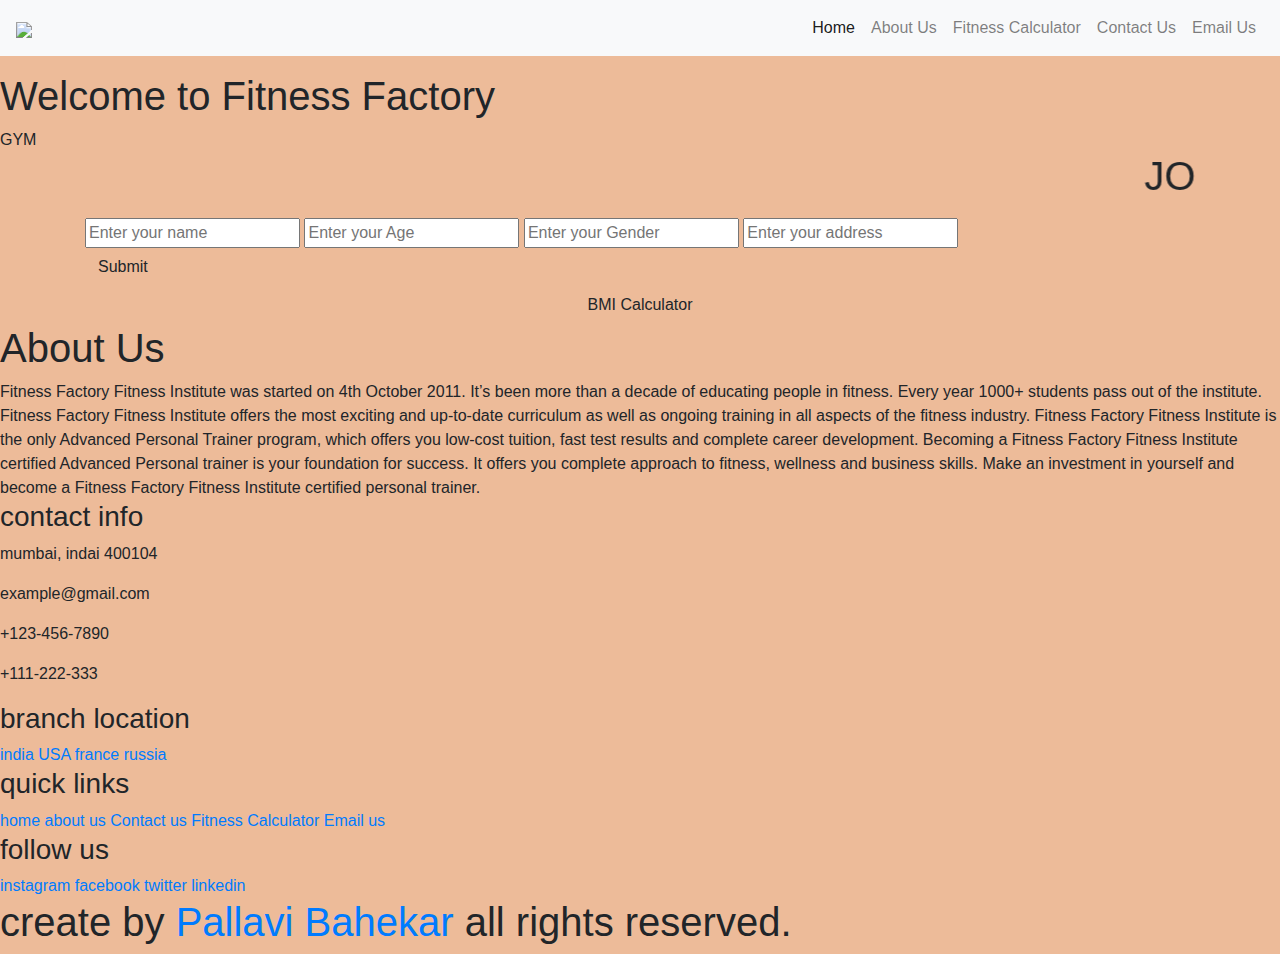
==== index.html @ 992f5b91 "Update index.html" ====
<!DOCTYPE html>


<html lang="en">

<head>
  <body style="background-color:#EDBB99 ">
  <meta charset="UTF-8">
  <meta http-equiv="X-UA-Compatible" content="IE=edge">
  <meta name="viewport" content="width=device-width, initial-scale=1.0">
  <link rel="shortcut icon" href="favicon.ico" type="image/x-icon">  
  <title>Fitness Factory</title>
  <link rel="stylesheet" href="https://cdn.jsdelivr.net/npm/bootstrap@4.4.1/dist/css/bootstrap.min.css"
    integrity="sha384-Vkoo8x4CGsO3+Hhxv8T/Q5PaXtkKtu6ug5TOeNV6gBiFeWPGFN9MuhOf23Q9Ifjh" crossorigin="anonymous">
  <link rel="stylesheet" href="index.css">

</head>

<body>
  <nav class="navbar navbar-expand-sm navbar-light bg-light mb-3">
    <a class="navbar-brand" href="#"><span><img class="logo" src="logo.png"</span></a>
    <button class="navbar-toggler" type="button" data-toggle="collapse" data-target="#navbarSupportedContent"
      aria-controls="navbarSupportedContent" aria-expanded="false" aria-label="Toggle navigation">
      <span class="navbar-toggler-icon"></span>
    </button>

    <div class="collapse navbar-collapse" id="navbarSupportedContent">
      <ul class="navbar-nav ml-auto">
        <li class="nav-item active">
          <a class="nav-link" href="#">Home <span class="sr-only"></span></a>
        </li>
        <li class="nav-item">
          <a class="nav-link" href="#AboutUs">About Us</a>
        </li>
        <li class="nav-item">
          <a class="nav-link" href="#">Fitness Calculator</a>
        </li>
        <li class="nav-item">
          <a class="nav-link" href="#">Contact Us</a>
        </li>
        <li class="nav-item">
          <a class="nav-link" href="#">Email Us</a>
        </li>
      </ul>

    </div>
  </nav>

  <h1 class="pagetitle">Welcome to Fitness Factory</h1>
  <div class="header">
    <div class="headtitle">
      GYM
    </div>

  </div>
  <div class="container">
    <font size="+2"><marquee><h1 class="mx-auto maintext">JOIN THE BEST GYM</h1></marquee></font>
    <form action="noaction.php">
      <div class="form">
        <input type="text" name="" placeholder="Enter your name">
        <input type="text" name="" placeholder="Enter your Age">
        <input type="text" name="" placeholder="Enter your Gender">
        <input type="text" name="" placeholder="Enter your address">
      </div>
      <button class="btn ">Submit</button>
      <center><input class="btn " type=button onClick="location.href='bmi.html'"
        value='BMI Calculator'></center>
    </form>
  </div>
  <div class="aboutus" id="AboutUs">
    <h1 class="abttitle">About Us</h2>
    Fitness Factory Fitness Institute was started on 4th October 2011.
    It’s been more than a decade of educating people in fitness.
    Every year 1000+ students pass out of the institute.
    Fitness Factory Fitness Institute offers the most exciting and up-to-date curriculum as well as ongoing training in
    all aspects of the fitness industry.
    Fitness Factory Fitness Institute is the only Advanced Personal Trainer program, which offers you low-cost tuition,
    fast test results and complete career development.
    Becoming a Fitness Factory Fitness Institute certified Advanced Personal trainer is your foundation for success. It
    offers you complete approach to fitness, wellness and business skills.
    Make an investment in yourself and become a Fitness Factory Fitness Institute certified personal trainer.



  </div>


<div class="footer">

    <div class="box-container">

        <div class="box">
            <h3>contact info</h3>
            <p> <i class="fas fa-map-marker-alt"></i> mumbai, indai 400104 </p>
            <p> <i class="fas fa-envelope"></i> example@gmail.com </p>
            <p> <i class="fas fa-phone"></i> +123-456-7890 </p>
            <p> <i class="fas fa-phone"></i> +111-222-333 </p>
        </div>

        <div class="box">
            <h3>branch location</h3>
            <a href="#">india</a>
            <a href="#">USA</a>
            <a href="#">france</a>
            <a href="#">russia</a>
        </div>

        <div class="box">
            <h3>quick links </h3>
            <a href="#">home</a>
            <a href="#">about us </a>
            <a href="#">Contact us</a>
            <a href="#">Fitness Calculator</a>
            <a href="#">Email us</a>
           
        </div>

        <div class="box">
            <h3>follow us</h3>
            <a href="#">instagram</a>
            <a href="#">facebook</a>
            <a href="#">twitter</a>
            <a href="#">linkedin</a>
        </div>

    </div>

    <h1 class="credit">create by <a href="#">Pallavi Bahekar</a> all rights reserved. </h1>

</div>
  <script src="https://code.jquery.com/jquery-3.3.1.slim.min.js"
    integrity="sha384-q8i/X+965DzO0rT7abK41JStQIAqVgRVzpbzo5smXKp4YfRvH+8abtTE1Pi6jizo"
    crossorigin="anonymous"></script>
  <script src="https://cdn.jsdelivr.net/npm/popper.js@1.14.7/dist/umd/popper.min.js"
    integrity="sha384-UO2eT0CpHqdSJQ6hJty5KVphtPhzWj9WO1clHTMGa3JDZwrnQq4sF86dIHNDz0W1"
    crossorigin="anonymous"></script>
  <script src="https://cdn.jsdelivr.net/npm/bootstrap@4.3.1/dist/js/bootstrap.min.js"
    integrity="sha384-JjSmVgyd0p3pXB1rRibZUAYoIIy6OrQ6VrjIEaFf/nJGzIxFDsf4x0xIM+B07jRM"
    crossorigin="anonymous"></script>


</body>


  </footer>


</html>
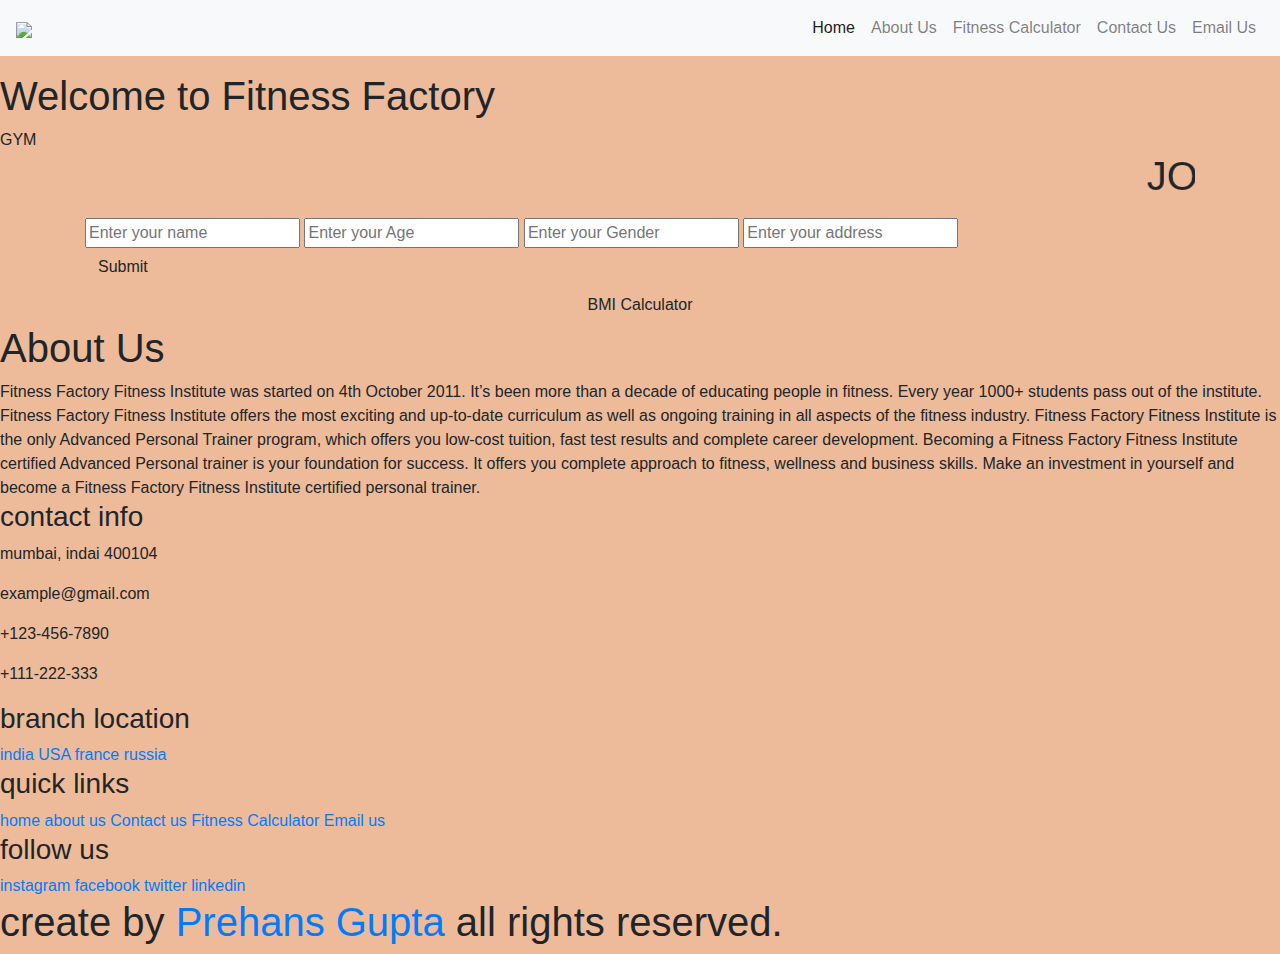
==== commit 8b7533ad: "Update index.html" ====
--- a/index.html
+++ b/index.html
@@ -125,7 +125,7 @@
 
     </div>
 
-    <h1 class="credit">create by <a href="#">Pallavi Bahekar</a> all rights reserved. </h1>
+    <h1 class="credit">create by <a href="#">Prehans Gupta</a> all rights reserved. </h1>
 
 </div>
   <script src="https://code.jquery.com/jquery-3.3.1.slim.min.js"
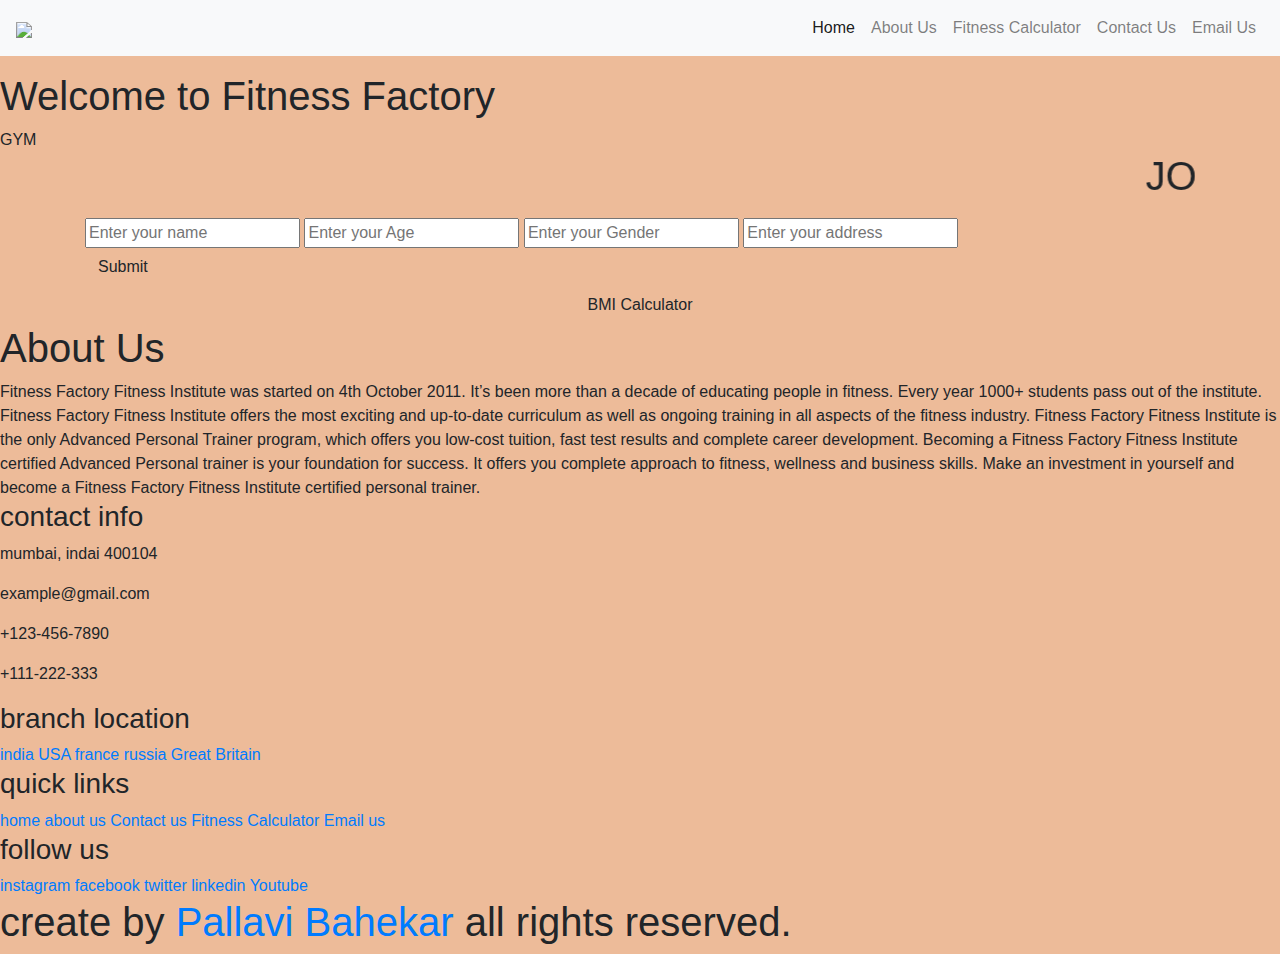
==== commit 2ef811af: "Update index.html" ====
--- a/index.html
+++ b/index.html
@@ -103,6 +103,7 @@
             <a href="#">USA</a>
             <a href="#">france</a>
             <a href="#">russia</a>
+           <a href="#">Great Britain</a>
         </div>
 
         <div class="box">
@@ -121,11 +122,12 @@
             <a href="#">facebook</a>
             <a href="#">twitter</a>
             <a href="#">linkedin</a>
+            <a href="#">Youtube</a>
         </div>
 
     </div>
 
-    <h1 class="credit">create by <a href="#">Prehans Gupta</a> all rights reserved. </h1>
+    <h1 class="credit">create by <a href="#">Pallavi Bahekar</a> all rights reserved. </h1>
 
 </div>
   <script src="https://code.jquery.com/jquery-3.3.1.slim.min.js"
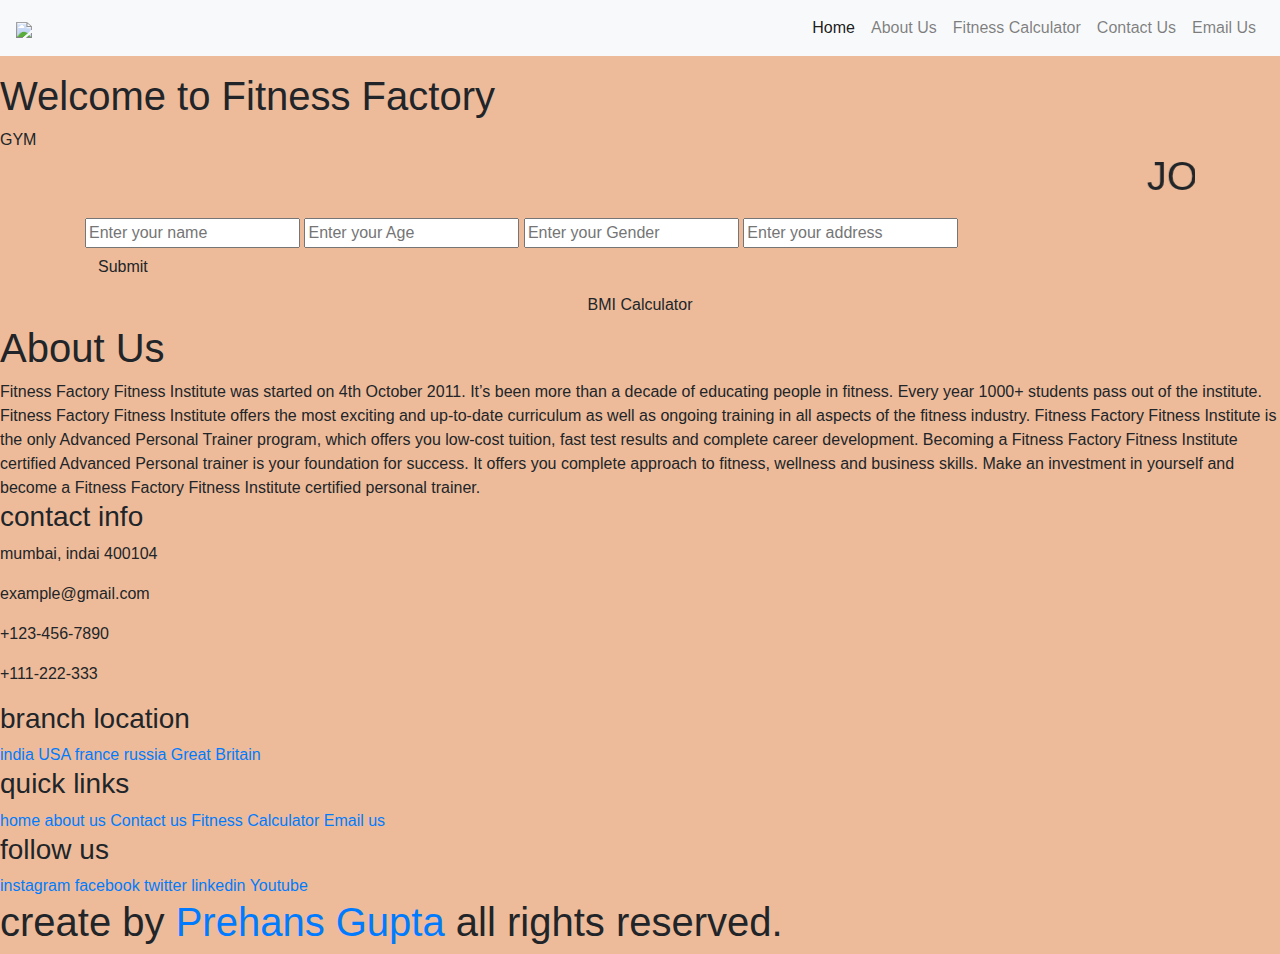
==== commit 54b63e64: "Merge pull request #24 from aadubey01/main" ====
--- a/index.html
+++ b/index.html
@@ -127,7 +127,7 @@
 
     </div>
 
-    <h1 class="credit">create by <a href="#">Pallavi Bahekar</a> all rights reserved. </h1>
+    <h1 class="credit">create by <a href="#">Prehans Gupta</a> all rights reserved. </h1>
 
 </div>
   <script src="https://code.jquery.com/jquery-3.3.1.slim.min.js"
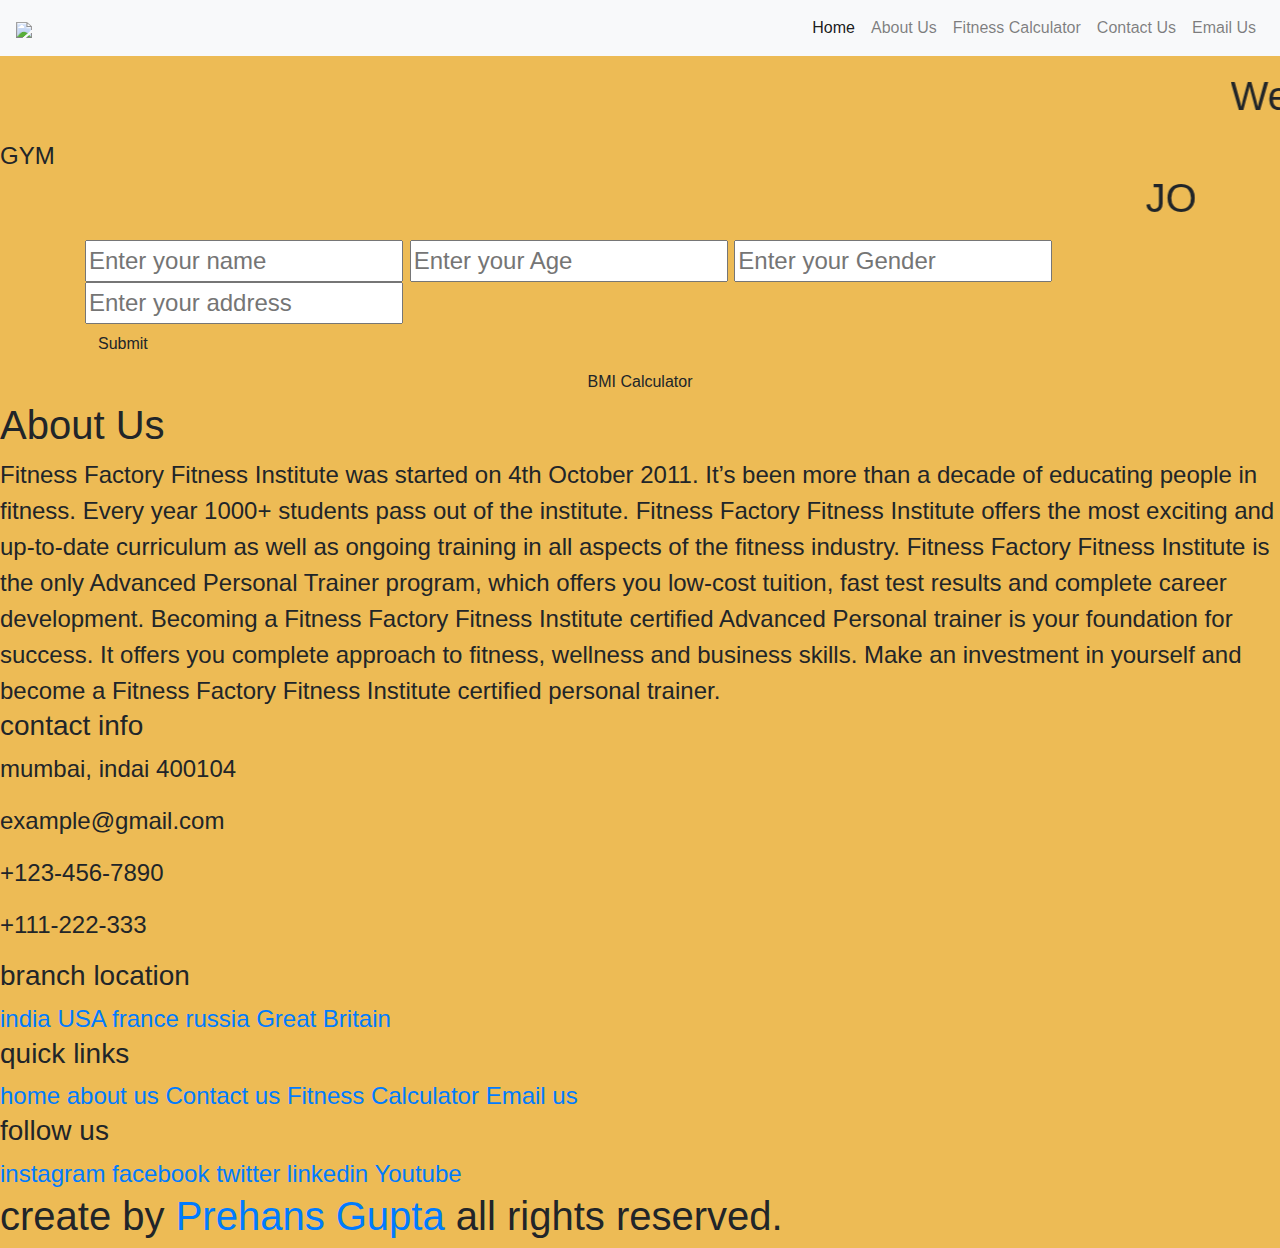
==== commit d9f31ac5: "update index.html" ====
--- a/index.html
+++ b/index.html
@@ -4,7 +4,7 @@
 <html lang="en">
 
 <head>
-  <body style="background-color:#EDBB99 ">
+  <body style="background-color:#EDBB55 ">
   <meta charset="UTF-8">
   <meta http-equiv="X-UA-Compatible" content="IE=edge">
   <meta name="viewport" content="width=device-width, initial-scale=1.0">
@@ -46,7 +46,7 @@
     </div>
   </nav>
 
-  <h1 class="pagetitle">Welcome to Fitness Factory</h1>
+  <font size="+2"><marquee><h1 class="pagetitle">Welcome to Fitness Factory</marquee></h1>
   <div class="header">
     <div class="headtitle">
       GYM
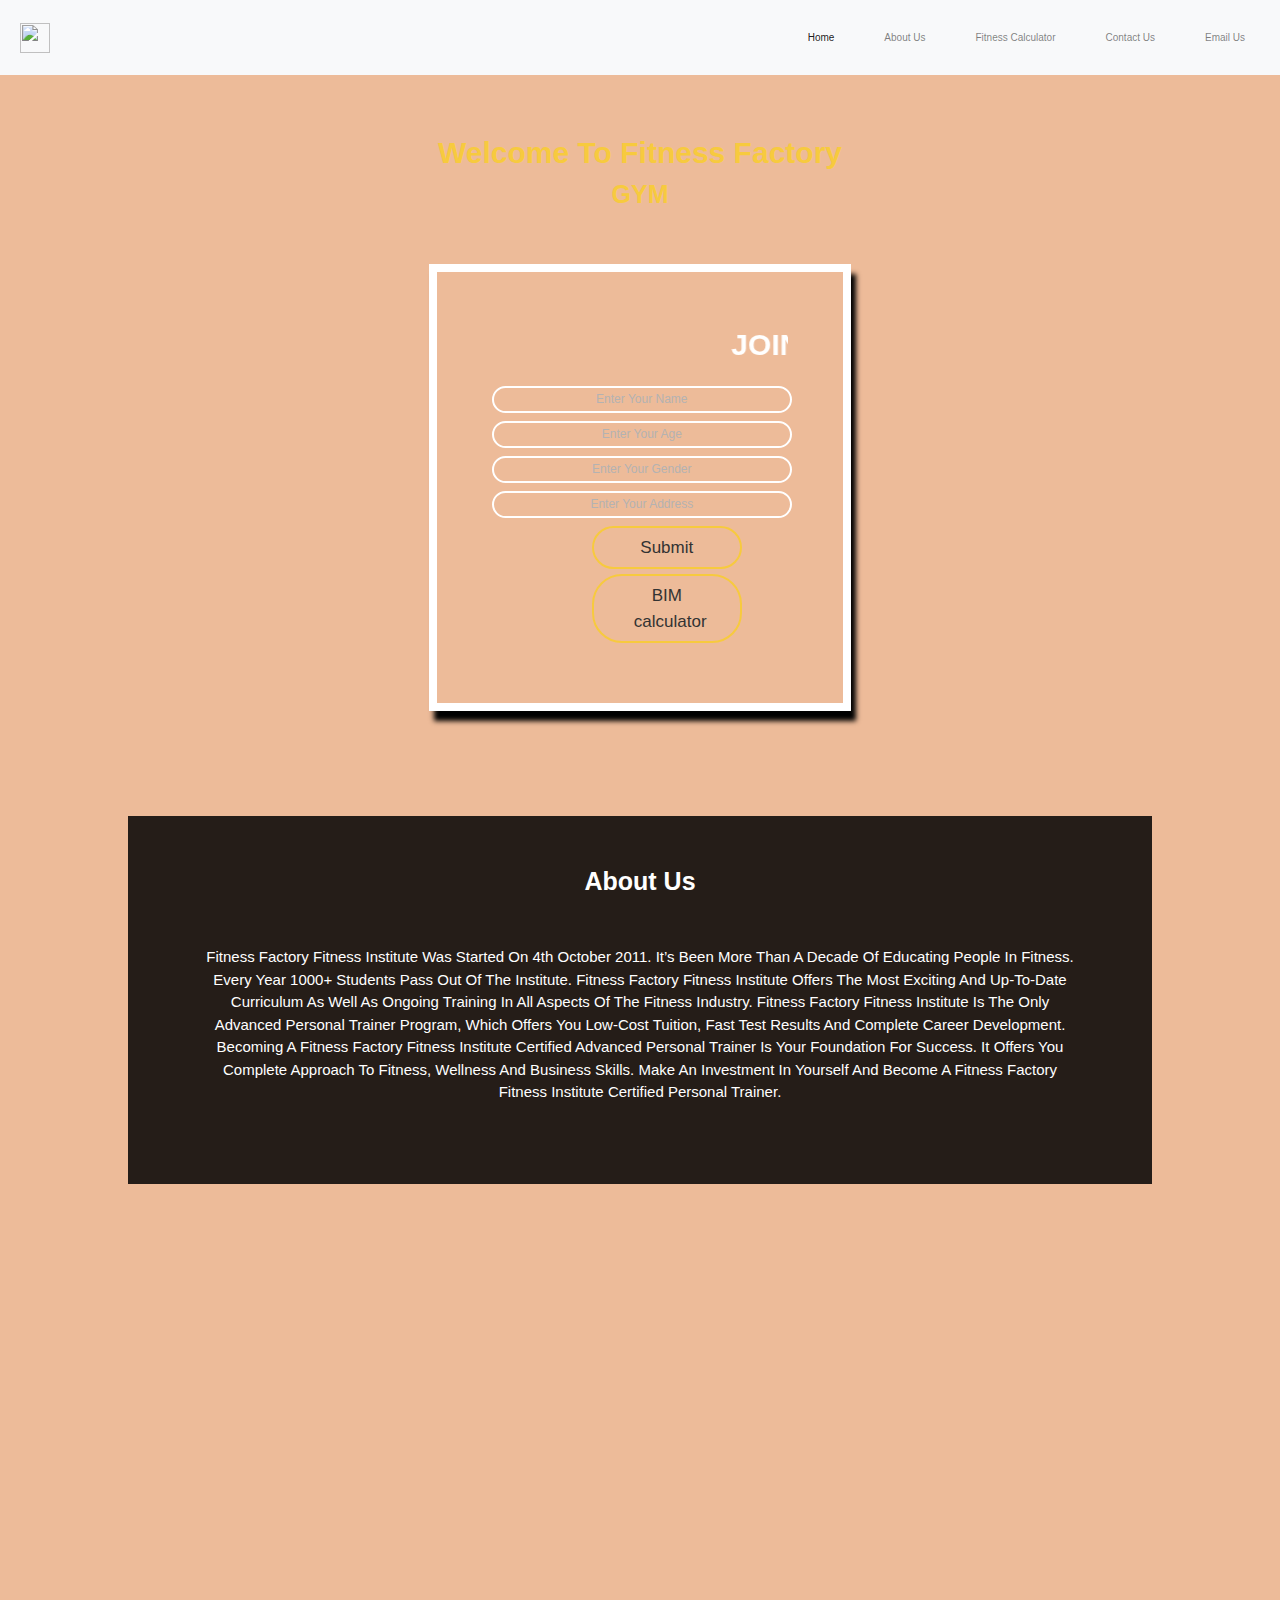
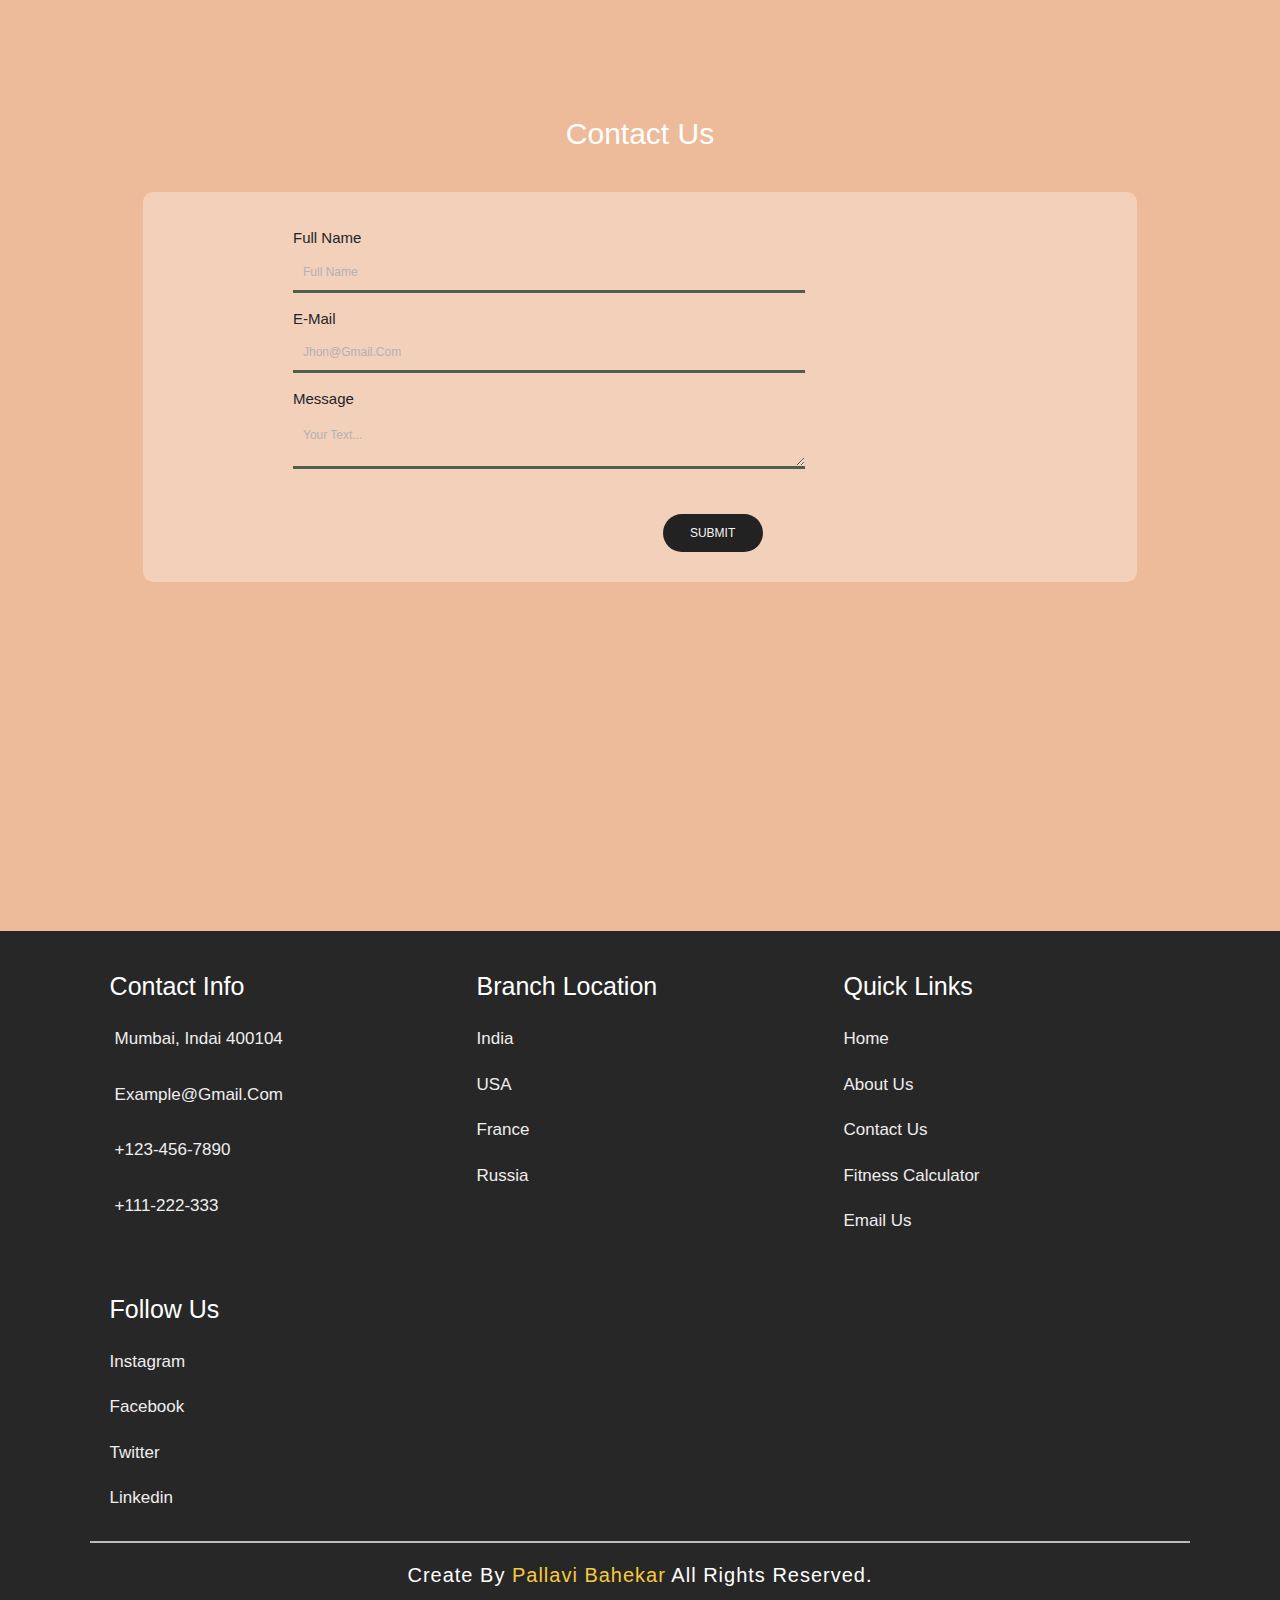
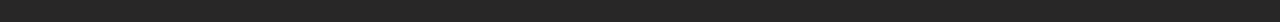
==== commit f2996d66: "Added" ====
--- a/index.html
+++ b/index.html
@@ -4,7 +4,7 @@
 <html lang="en">
 
 <head>
-  <body style="background-color:#EDBB55 ">
+  <body style="background-color:#EDBB99 ">
   <meta charset="UTF-8">
   <meta http-equiv="X-UA-Compatible" content="IE=edge">
   <meta name="viewport" content="width=device-width, initial-scale=1.0">
@@ -18,7 +18,7 @@
 
 <body>
   <nav class="navbar navbar-expand-sm navbar-light bg-light mb-3">
-    <a class="navbar-brand" href="#"><span><img class="logo" src="logo.png"</span></a>
+    <a class="navbar-brand" href="#"><span><img class="logo" src="logo.png"></a>
     <button class="navbar-toggler" type="button" data-toggle="collapse" data-target="#navbarSupportedContent"
       aria-controls="navbarSupportedContent" aria-expanded="false" aria-label="Toggle navigation">
       <span class="navbar-toggler-icon"></span>
@@ -36,7 +36,7 @@
           <a class="nav-link" href="#">Fitness Calculator</a>
         </li>
         <li class="nav-item">
-          <a class="nav-link" href="#">Contact Us</a>
+          <a class="nav-link" href="#contact">Contact Us</a>
         </li>
         <li class="nav-item">
           <a class="nav-link" href="#">Email Us</a>
@@ -46,7 +46,7 @@
     </div>
   </nav>
 
-  <font size="+2"><marquee><h1 class="pagetitle">Welcome to Fitness Factory</marquee></h1>
+  <h1 class="pagetitle">Welcome to Fitness Factory</h1>
   <div class="header">
     <div class="headtitle">
       GYM
@@ -63,13 +63,13 @@
         <input type="text" name="" placeholder="Enter your address">
       </div>
       <button class="btn ">Submit</button>
-      <center><input class="btn " type=button onClick="location.href='bmi.html'"
-        value='BMI Calculator'></center>
+      <button class="btn">BIM calculator</button>
     </form>
   </div>
+  <section id="about">
   <div class="aboutus" id="AboutUs">
     <h1 class="abttitle">About Us</h2>
-    Fitness Factory Fitness Institute was started on 4th October 2011.
+    <p>Fitness Factory Fitness Institute was started on 4th October 2011.
     It’s been more than a decade of educating people in fitness.
     Every year 1000+ students pass out of the institute.
     Fitness Factory Fitness Institute offers the most exciting and up-to-date curriculum as well as ongoing training in
@@ -78,11 +78,40 @@
     fast test results and complete career development.
     Becoming a Fitness Factory Fitness Institute certified Advanced Personal trainer is your foundation for success. It
     offers you complete approach to fitness, wellness and business skills.
-    Make an investment in yourself and become a Fitness Factory Fitness Institute certified personal trainer.
+    Make an investment in yourself and become a Fitness Factory Fitness Institute certified personal trainer.</p>
 
 
 
   </div>
+  </section>
+
+  <section id="contact">
+     <div class="container-lg">
+       <h2 >Contact us</h2>
+       <div class="feild">
+        <form class="frm">
+          <br>
+          <label for="name" class="name" >Full name</label>
+          <input type="name" id="name" name=" " placeholder="full name" required>
+          <br>
+          <label for="mail">E-mail</label>
+          <input type="mail" id="mail" name=""  placeholder="jhon@gmail.com" required>
+          <br>
+
+          <label for="message">Message</label>
+          <textarea row="7" placeholder="your text..." id="message" name=""  required></textarea><br>
+          <br><br>
+          &nbsp;&nbsp;&nbsp;&nbsp;&nbsp;&nbsp;&nbsp;&nbsp;&nbsp;&nbsp;&nbsp;&nbsp;&nbsp;&nbsp;&nbsp;&nbsp;&nbsp;&nbsp;&nbsp;&nbsp;&nbsp;&nbsp;&nbsp;&nbsp;&nbsp;&nbsp;&nbsp;&nbsp;&nbsp;&nbsp;&nbsp;&nbsp;&nbsp;&nbsp;&nbsp;&nbsp;&nbsp;&nbsp;&nbsp;&nbsp;&nbsp;&nbsp;&nbsp;&nbsp;&nbsp;&nbsp;&nbsp;&nbsp;&nbsp;&nbsp;&nbsp;&nbsp;&nbsp;&nbsp;&nbsp;&nbsp;&nbsp;&nbsp;&nbsp;&nbsp;&nbsp;&nbsp;&nbsp;&nbsp;&nbsp;&nbsp;&nbsp;&nbsp;&nbsp;&nbsp;&nbsp;&nbsp;&nbsp;&nbsp;&nbsp;&nbsp;&nbsp;&nbsp;&nbsp;&nbsp;&nbsp;&nbsp;&nbsp;&nbsp;&nbsp;&nbsp;&nbsp;&nbsp;&nbsp;&nbsp;&nbsp;&nbsp;&nbsp;&nbsp;&nbsp;&nbsp;&nbsp;&nbsp;&nbsp;&nbsp;&nbsp;&nbsp;&nbsp;&nbsp;&nbsp;&nbsp;&nbsp;&nbsp;&nbsp;&nbsp;&nbsp;&nbsp;
+          &nbsp;&nbsp;&nbsp;&nbsp;&nbsp;&nbsp;&nbsp;&nbsp;&nbsp;&nbsp;&nbsp;&nbsp;&nbsp;&nbsp;&nbsp;&nbsp;&nbsp;&nbsp;&nbsp;&nbsp;&nbsp;&nbsp;&nbsp;&nbsp;&nbsp;&nbsp;&nbsp;&nbsp;&nbsp;&nbsp;&nbsp;&nbsp;&nbsp;&nbsp;&nbsp;&nbsp;&nbsp;&nbsp;&nbsp;&nbsp;&nbsp;&nbsp;&nbsp;&nbsp;&nbsp;&nbsp;&nbsp;&nbsp;&nbsp;&nbsp;&nbsp;&nbsp;&nbsp;&nbsp;&nbsp;&nbsp;&nbsp;&nbsp;&nbsp;&nbsp;&nbsp;&nbsp;&nbsp;&nbsp;&nbsp;&nbsp;&nbsp;&nbsp;&nbsp;&nbsp;&nbsp;&nbsp;&nbsp;
+          
+          <button>Submit</button>
+          
+          <br><br><br>
+           
+        </form>
+       </div>
+     </div>
+  </section>
 
 
 <div class="footer">
@@ -103,7 +132,6 @@
             <a href="#">USA</a>
             <a href="#">france</a>
             <a href="#">russia</a>
-           <a href="#">Great Britain</a>
         </div>
 
         <div class="box">
@@ -122,12 +150,11 @@
             <a href="#">facebook</a>
             <a href="#">twitter</a>
             <a href="#">linkedin</a>
-            <a href="#">Youtube</a>
         </div>
 
     </div>
 
-    <h1 class="credit">create by <a href="#">Prehans Gupta</a> all rights reserved. </h1>
+    <h1 class="credit">create by <a href="#">Pallavi Bahekar</a> all rights reserved. </h1>
 
 </div>
   <script src="https://code.jquery.com/jquery-3.3.1.slim.min.js"
--- a/index.css
+++ b/index.css
@@ -0,0 +1,523 @@
+body {
+    background: url('https://images.unsplash.com/photo-1534258936925-c58bed479fcb?ixlib=rb-1.2.1&ixid=MnwxMjA3fDB8MHxwaG90by1wYWdlfHx8fGVufDB8fHx8&auto=format&fit=crop&w=1031&q=80');
+    background-repeat: no-repeat;
+    background-size: cover;
+}
+.logo{
+    height:3rem;width:3rem;
+    margin-left:1rem;
+}
+.pagetitle {
+    margin-top: 6rem;
+    text-align: center;
+    font-size: 3rem;
+    color: var(--yellow);
+    font-weight: 700;
+}
+
+.maintext {
+    font-size: 30px;
+    color: white;
+    font-weight: 800;
+    text-align: center;
+}
+
+.headtitle {
+    color:var(--yellow);
+    text-align: center;
+    font-weight: 600;
+    font-size: 2.5rem;
+    
+}
+
+.mid {
+    left: 17rem;
+    top: 80px;
+    position: absolute;
+    /* right : 34px; */
+    display: inline-block;
+}
+
+.right {
+    position: absolute;
+    right: 16.5rem;
+    top: 110px;
+    display: inline-block;
+}
+
+.navbar li {
+    display: inline-block;
+    padding: 20px 20px;
+}
+
+.navbar li a {
+    text-decoration: none;
+}
+
+.navbar li a:hover {
+    color: rgb(8, 1, 1);
+    background-color: grey;
+    text-decoration: none;
+}
+
+.btn{
+    text-align:center;
+    background-color: #282727;
+
+    width:15rem;
+    margin-left:10rem;
+    
+}
+
+.btn:hover {
+    background-color: white;
+    color: black;
+    font-weight: 600;
+
+}
+
+.container {
+    box-shadow: 5px 10px 5px black;
+    border-style: solid;
+    border-color: white;
+    border-width: 8px;
+    margin-left: auto;
+    align-items: center;
+    margin-top: 5rem;
+    margin-right: auto;
+    padding: 55px;
+    width: 33%;
+    margin-bottom: 2rem;
+
+}
+
+.form input {
+    text-align: center;
+    display: block;
+    padding: 4px;
+    border: 2px solid white;
+    margin: 8px auto;
+    border-radius: 22px;
+    width: 300px;
+}
+
+.container h1 {
+    text-align: center;
+}
+
+
+.container button {
+    
+    
+    text-align:center;
+    display: block;
+    margin-top:0.5rem;
+    margin-bottom:0.5rem;
+    border-radius:3rem;
+    
+}   
+    /* margin: auto; */
+
+
+
+
+.aboutus {
+    padding: 70px;
+    text-align: center;
+    background-color: rgba(0, 0, 0, 0.842);
+    color: white;
+
+}
+#about p{
+    margin-top:5rem;
+    font-size:15px;
+}
+
+.abttitle {
+    color: white;
+    font-weight: 600;
+    margin-top: -2rem;
+    margin-bottom: 2rem;
+}
+
+
+@media only screen and (max-width:700px) {
+    .container {
+        box-shadow: 5px 10px 5px black;
+        border-style: solid;
+        border-color: white;
+        border-width: 8px;
+        margin-left: auto;
+        align-items: center;
+        margin-top: 5rem;
+        padding-top: 2rem;
+        margin-right: auto;
+        padding: 0px;
+        width: 80%;
+        margin-bottom: 2rem;
+
+    }
+
+    .maintext {
+        font-size: 20px;
+        color: white;
+        margin-top: 1rem;
+        margin-bottom: 1rem;
+        font-weight: 800;
+        text-align: center;
+    }
+
+    
+
+    .container button {
+        width: 100px;
+        margin-left: 108px;
+        text-align: center;
+        display: block;
+        margin-bottom: 1rem;
+        /* margin: auto; */
+    }
+
+    .form input {
+        text-align: center;
+        display: block;
+        padding: 4px;
+        border: 2px solid white;
+        margin: 9px auto;
+        border-radius: 22px;
+        width: 80%;
+    }
+
+}
+.footer {
+    background: #282727;
+    padding: 1rem 7%;
+}
+
+.footer .box-container {
+    display: flex;
+    flex-wrap: wrap;
+}
+
+.footer .box-container .box {
+    flex: 1 1 25rem;
+    margin: 2rem;
+}
+
+.footer .box-container .box h3 {
+    font-size: 2.5rem;
+    color: #fff;
+    padding: 1rem 0;
+    font-weight: normal;
+}
+
+.footer .box-container .box p {
+    font-size: 1.7rem;
+    color: #eee;
+    padding: 1rem 0;
+}
+
+.footer .box-container .box a {
+    font-size: 1.7rem;
+    color: #eee;
+    padding: 1rem 0;
+    display: block;
+}
+
+.footer .box-container .box a:hover {
+    color: var(--yellow);
+}
+
+.footer .box-container .box p i {
+    padding-right: .5rem;
+    color: var(--yellow);
+}
+
+.footer .credit {
+    font-size: 2rem;
+    text-align: center;
+    border-top: .2rem solid rgba(255, 255, 255, .7);
+    padding: 2rem 1rem;
+    font-weight: normal;
+    letter-spacing: .1rem;
+    color: #fff;
+}
+
+.footer .credit a {
+    color: var(--yellow);
+}
+:root {
+    --yellow: #F7CA3E;
+}
+
+* {
+    font-family: 'Roboto', sans-serif;
+    margin: 0;
+    padding: 0;
+    box-sizing: border-box;
+    text-decoration: none;
+    outline: none;
+    border: none;
+    text-transform: capitalize;
+    transition: all .2s linear;
+}
+
+h1,
+h3 {
+    font-family: 'Oswald', sans-serif;
+}
+
+*::selection {
+    background: var(--yellow);
+    color: #fff;
+}
+
+html {
+    font-size: 62.5%;
+    overflow-x: hidden;
+}
+
+body {
+    overflow-x: hidden;
+    /* height:200rem; */
+}
+
+html::-webkit-scrollbar {
+    width: 1.4rem;
+}
+
+html::-webkit-scrollbar-track {
+    background: #333;
+}
+
+html::-webkit-scrollbar-thumb {
+    background: var(--yellow);
+}
+
+section {
+    min-height: 100vh;
+    padding: 1rem 10%;
+    padding-top: 8.5rem;
+}
+
+.btn {
+    font-size: 1.7rem;
+    padding: .7rem 4rem;
+    border-radius: 5rem;
+    margin-top: 1rem;
+    background: none;
+    color: #333;
+    cursor: pointer;
+    border: .2rem solid var(--yellow);
+}
+
+.btn:hover {
+    background: var(--yellow);
+}
+
+.heading {
+    text-align: center;
+    font-size: 4rem;
+    padding: 0 .5rem;
+    color: #333;
+}
+
+.heading span {
+    color: var(--yellow);
+}
+section {
+    min-height: 100vh;
+    padding: 1rem 10%;
+    padding-top: 8.5rem;
+}
+
+
+
+.heading {
+    text-align: center;
+    font-size: 4rem;
+    padding: 0 .5rem;
+    color: #333;
+}
+
+.heading span {
+    color: var(--yellow);
+}
+
+header {
+    position: fixed;
+    top: 0;
+    left: 0;
+    z-index: 1000;
+    width: 100%;
+    background: #fff;
+    padding: 1.5rem 10%;
+    box-shadow: 0 .3rem 2rem rgba(0, 0, 0, .1);
+    display: flex;
+    align-items: center;
+    justify-content: space-between;
+}
+
+header .logo img {
+    height: 5rem;
+}
+
+header .navbar ul {
+    display: flex;
+    align-items: center;
+    justify-content: center;
+    list-style: none;
+}
+
+header .navbar ul li {
+    margin-left: 3rem;
+}
+
+header .navbar ul li a {
+    font-size: 1.7rem;
+    color: #666;
+}
+
+header .navbar ul li a.active,
+header .navbar ul li a:hover {
+    color: var(--yellow);
+}
+
+header #menu-bar {
+    font-size: 3rem;
+    color: #666;
+    cursor: pointer;
+    display: none;
+}
+
+.home {
+    display: flex;
+    align-items: center;
+    justify-content: center;
+    flex-wrap: wrap;
+    position: relative;
+    z-index: 0;
+    overflow: hidden;
+}
+
+.home::before,
+.home::after {
+    content: '';
+    position: absolute;
+    top: 5rem;
+    right: -6rem;
+    background: var(--yellow);
+    border-radius: 3rem;
+    transform: rotate(-45deg);
+    height: 40rem;
+    width: 70rem;
+    z-index: -2;
+    animation: animte 1s linear 1;
+}
+
+@keyframes animte {
+    0% {
+        transform: rotate(45deg) translateY(-40rem);
+    }
+}
+
+.home::before {
+    top: -7rem;
+    background: #fff;
+    box-shadow: 0 1rem 4rem rgba(0, 0, 0, .1);
+    z-index: -1;
+}
+
+.home .image {
+    flex: 1 1 39rem;
+}
+
+.home .image img {
+    width: 100%;
+}
+
+.home .content {
+    flex: 1 1 39rem;
+}
+
+.home .content h3 {
+    color: #333;
+    font-size: 6rem;
+}
+
+.home .content p {
+    color: #666;
+    font-size: 2rem;
+    padding: 1rem 0;
+}
+
+.about {
+    display: flex;
+    align-items: center;
+    justify-content: center;
+    flex-wrap: wrap;
+}
+
+/* contact*/
+
+#contact h2{
+    text-align: center;
+    color:white;
+    font-size:30px ; 
+}
+
+
+.feild{
+    margin-top:4rem;
+    background-color:#fdfdfd55;
+    position:relative;
+    border-radius: 1rem;
+    
+
+}
+input,textarea,label{
+    display:block;
+    width:40vw;
+}
+label{
+    font-size:15px;
+    font-family:sans-serif;
+    font-weight:4px;
+    margin-left:15rem;
+    
+    
+    
+    
+
+}
+.name{
+    margin-top:2rem;
+}
+input,textarea{
+    margin-left:15rem;
+    padding:1rem;
+    border:none;
+    background-color: #fdfdfd00;
+    border-bottom:3px solid rgb(80, 93, 80);
+    outline:none;
+
+}
+input::placeholder,textarea::placeholder{
+    color:rgb(180, 178, 178);
+    font-size:12px;
+}
+
+.frm button{
+    text-align:center;
+    padding:1rem;
+    text-transform: uppercase;
+  font-weight: 300;
+  background:rgb(34, 34, 34);
+  color:whitesmoke;
+  width:100px;
+
+  border: none;
+  border-radius: 4rem;
+  outline: none;
+  font-size: 12px;
+}
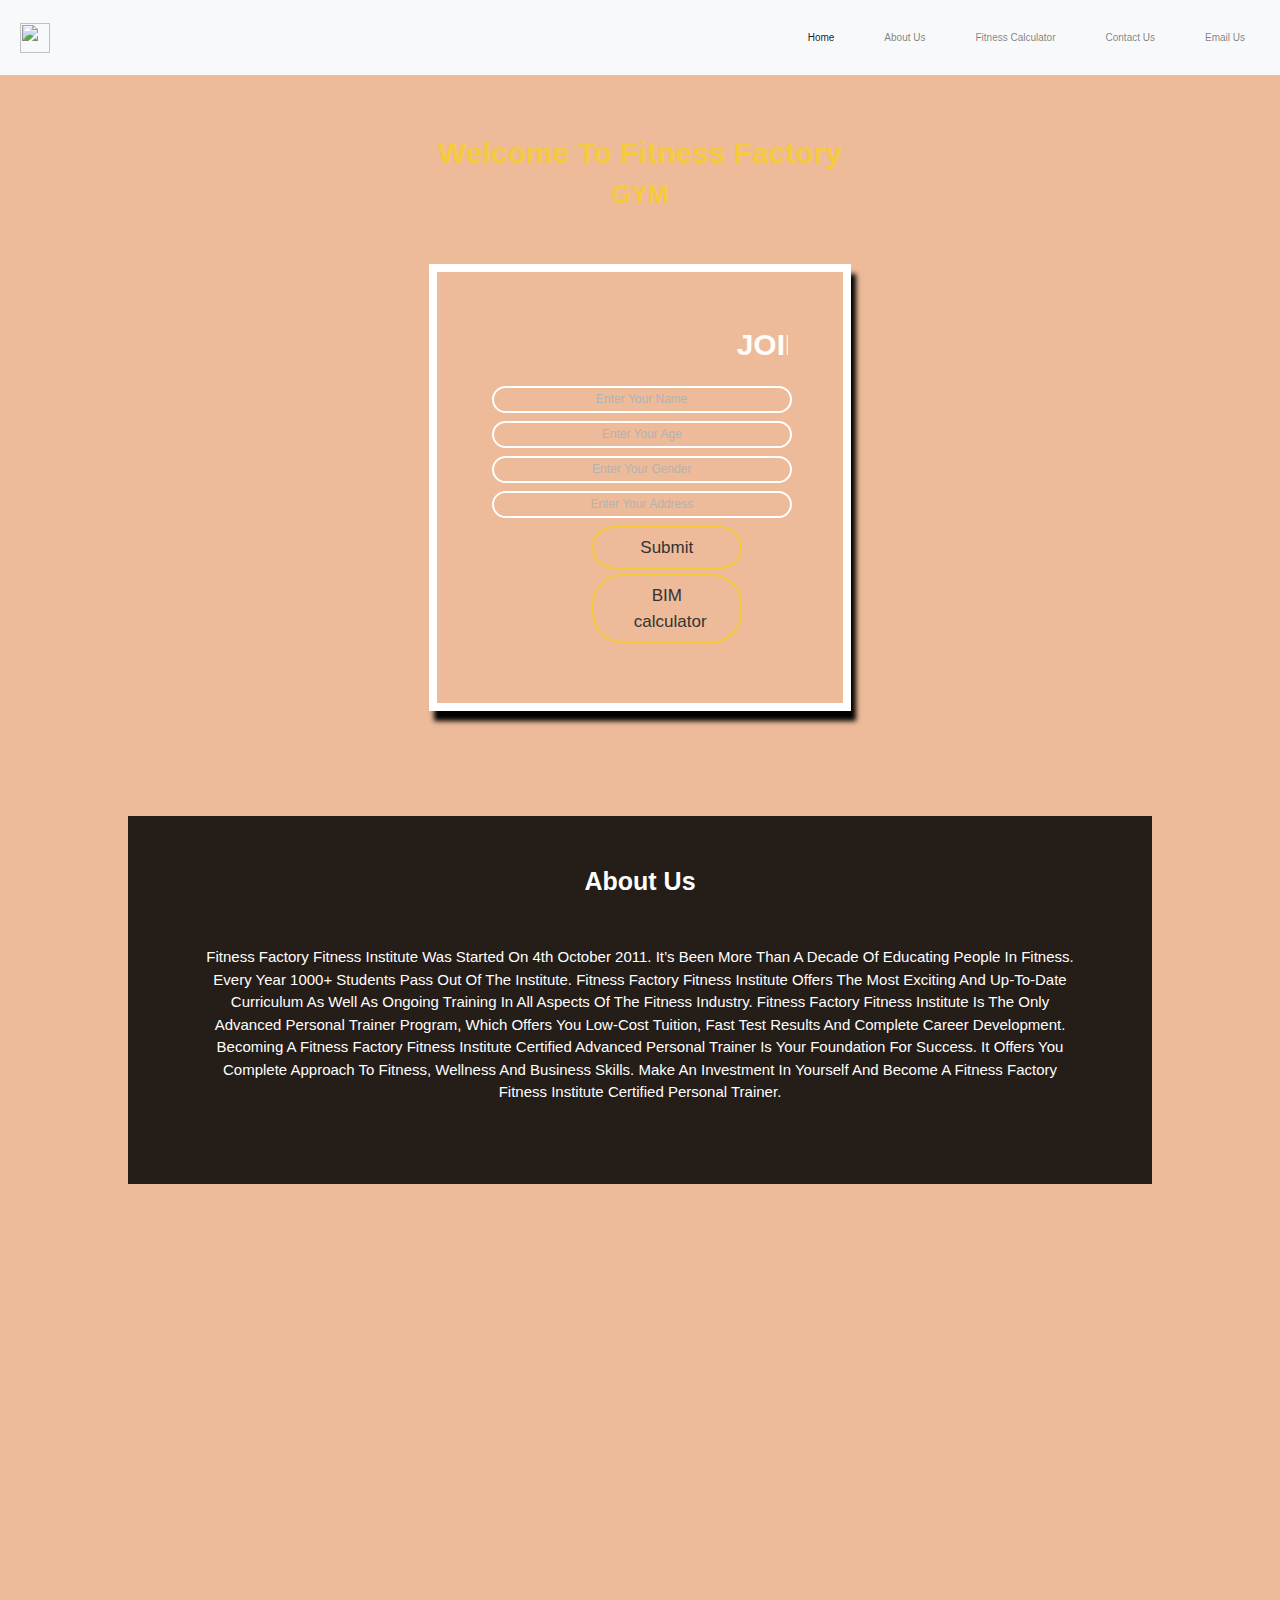
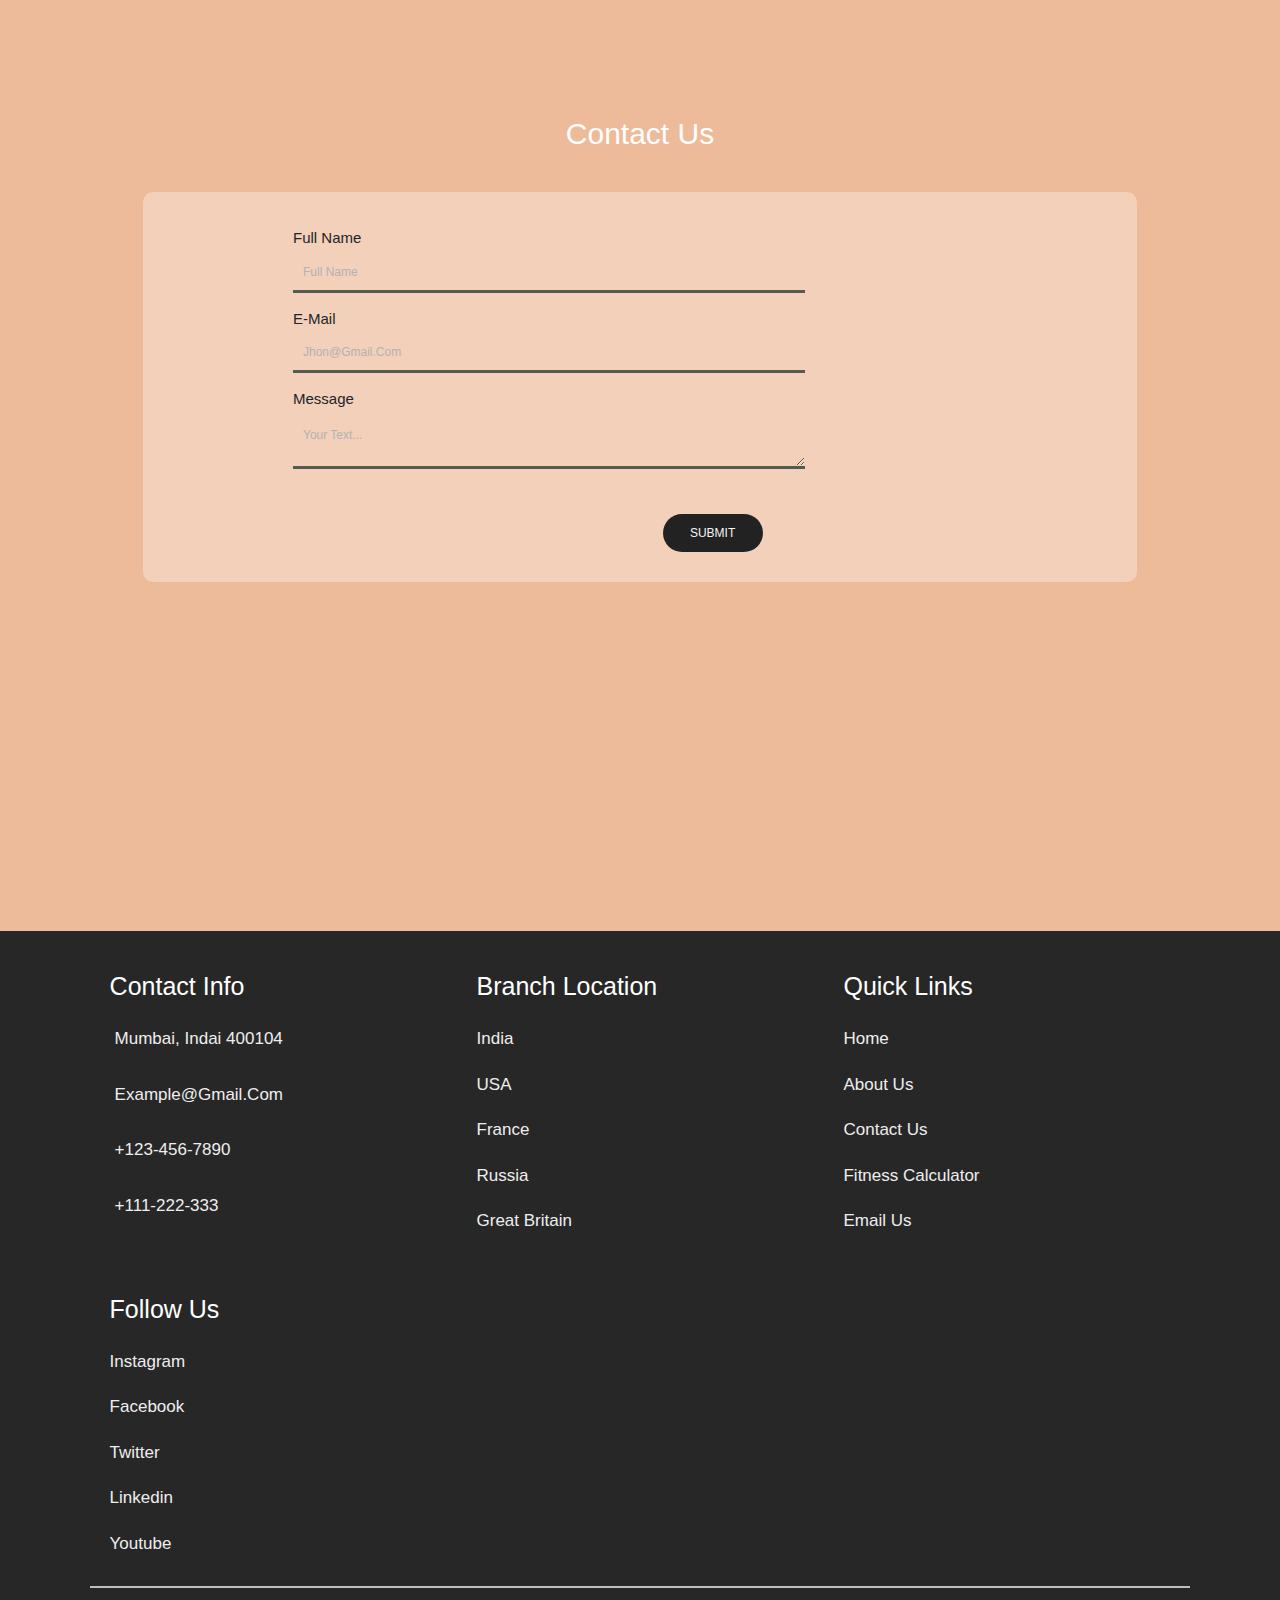
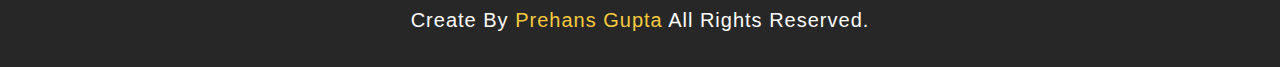
==== commit a2b79700: "Merge f2996d66c5c92a02bc4316a3d47009f03cd7deee into 54b63e64ed60b1c4a54245237af0616f3558b5f6" ====
--- a/index.html
+++ b/index.html
@@ -132,6 +132,7 @@
             <a href="#">USA</a>
             <a href="#">france</a>
             <a href="#">russia</a>
+           <a href="#">Great Britain</a>
         </div>
 
         <div class="box">
@@ -150,11 +151,12 @@
             <a href="#">facebook</a>
             <a href="#">twitter</a>
             <a href="#">linkedin</a>
+            <a href="#">Youtube</a>
         </div>
 
     </div>
 
-    <h1 class="credit">create by <a href="#">Pallavi Bahekar</a> all rights reserved. </h1>
+    <h1 class="credit">create by <a href="#">Prehans Gupta</a> all rights reserved. </h1>
 
 </div>
   <script src="https://code.jquery.com/jquery-3.3.1.slim.min.js"
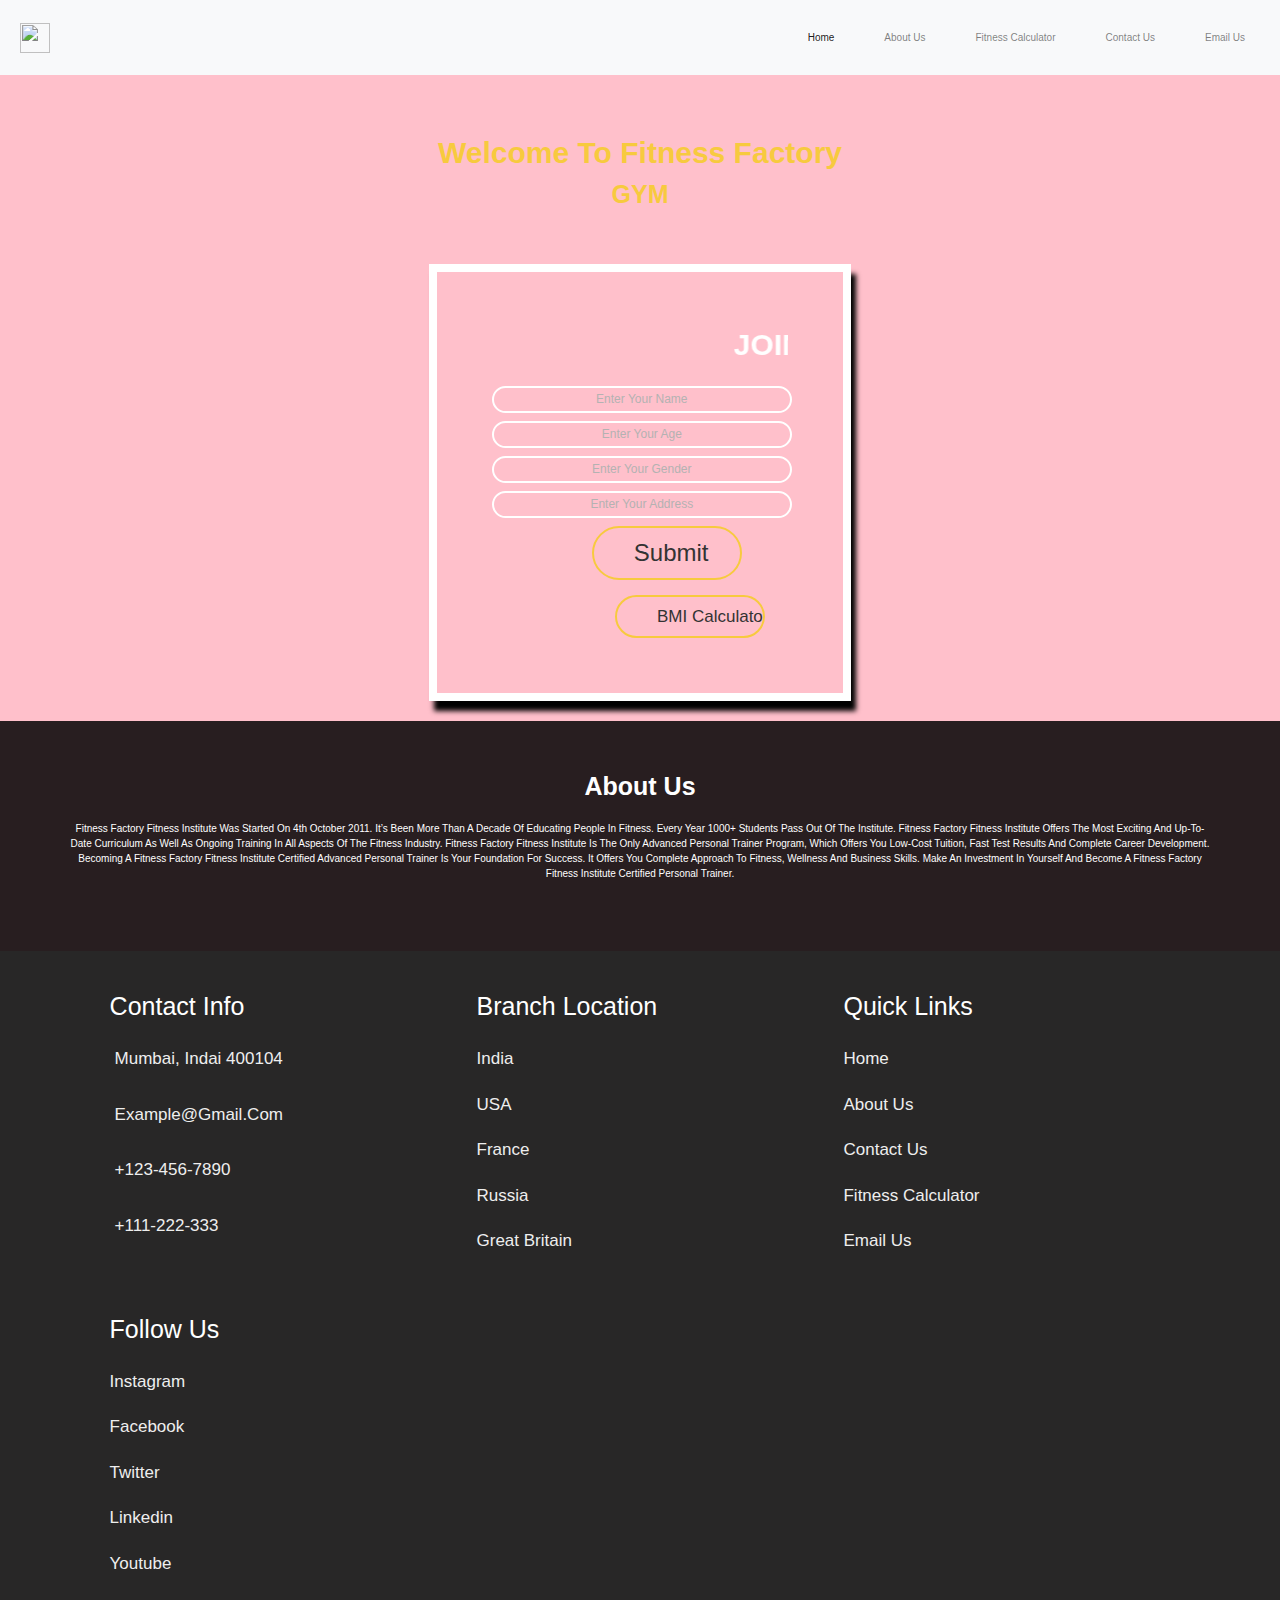
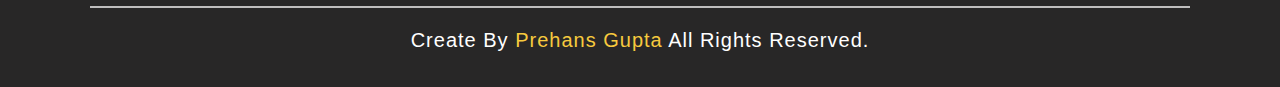
==== commit a4b0e096: "Merge 7360ae66c0a31dce53b99a1a3460a1e84bf816e7 into 54b63e64ed60b1c4a54245237af0616f3558b5f6" ====
--- a/index.html
+++ b/index.html
@@ -4,7 +4,7 @@
 <html lang="en">
 
 <head>
-  <body style="background-color:#EDBB99 ">
+  <body style="background-color:#FFC0CB">
   <meta charset="UTF-8">
   <meta http-equiv="X-UA-Compatible" content="IE=edge">
   <meta name="viewport" content="width=device-width, initial-scale=1.0">
@@ -18,7 +18,7 @@
 
 <body>
   <nav class="navbar navbar-expand-sm navbar-light bg-light mb-3">
-    <a class="navbar-brand" href="#"><span><img class="logo" src="logo.png"></a>
+    <a class="navbar-brand" href="#"><span><img class="logo" src="logo.png"</span></a>
     <button class="navbar-toggler" type="button" data-toggle="collapse" data-target="#navbarSupportedContent"
       aria-controls="navbarSupportedContent" aria-expanded="false" aria-label="Toggle navigation">
       <span class="navbar-toggler-icon"></span>
@@ -36,7 +36,7 @@
           <a class="nav-link" href="#">Fitness Calculator</a>
         </li>
         <li class="nav-item">
-          <a class="nav-link" href="#contact">Contact Us</a>
+          <a class="nav-link" href="#">Contact Us</a>
         </li>
         <li class="nav-item">
           <a class="nav-link" href="#">Email Us</a>
@@ -46,7 +46,7 @@
     </div>
   </nav>
 
-  <h1 class="pagetitle">Welcome to Fitness Factory</h1>
+  <font size="+2"><h1 class="pagetitle">Welcome to Fitness Factory</h1></font>
   <div class="header">
     <div class="headtitle">
       GYM
@@ -62,14 +62,14 @@
         <input type="text" name="" placeholder="Enter your Gender">
         <input type="text" name="" placeholder="Enter your address">
       </div>
-      <button class="btn ">Submit</button>
-      <button class="btn">BIM calculator</button>
+      <button class="btn "><font size="+2">Submit</font></button>
+      <center><input class="btn " type=button onClick="location.href='bmi.html'"
+        value='BMI Calculator'></center>
     </form>
   </div>
-  <section id="about">
   <div class="aboutus" id="AboutUs">
     <h1 class="abttitle">About Us</h2>
-    <p>Fitness Factory Fitness Institute was started on 4th October 2011.
+    Fitness Factory Fitness Institute was started on 4th October 2011.
     It’s been more than a decade of educating people in fitness.
     Every year 1000+ students pass out of the institute.
     Fitness Factory Fitness Institute offers the most exciting and up-to-date curriculum as well as ongoing training in
@@ -78,40 +78,11 @@
     fast test results and complete career development.
     Becoming a Fitness Factory Fitness Institute certified Advanced Personal trainer is your foundation for success. It
     offers you complete approach to fitness, wellness and business skills.
-    Make an investment in yourself and become a Fitness Factory Fitness Institute certified personal trainer.</p>
+    Make an investment in yourself and become a Fitness Factory Fitness Institute certified personal trainer.
 
 
 
   </div>
-  </section>
-
-  <section id="contact">
-     <div class="container-lg">
-       <h2 >Contact us</h2>
-       <div class="feild">
-        <form class="frm">
-          <br>
-          <label for="name" class="name" >Full name</label>
-          <input type="name" id="name" name=" " placeholder="full name" required>
-          <br>
-          <label for="mail">E-mail</label>
-          <input type="mail" id="mail" name=""  placeholder="jhon@gmail.com" required>
-          <br>
-
-          <label for="message">Message</label>
-          <textarea row="7" placeholder="your text..." id="message" name=""  required></textarea><br>
-          <br><br>
-          &nbsp;&nbsp;&nbsp;&nbsp;&nbsp;&nbsp;&nbsp;&nbsp;&nbsp;&nbsp;&nbsp;&nbsp;&nbsp;&nbsp;&nbsp;&nbsp;&nbsp;&nbsp;&nbsp;&nbsp;&nbsp;&nbsp;&nbsp;&nbsp;&nbsp;&nbsp;&nbsp;&nbsp;&nbsp;&nbsp;&nbsp;&nbsp;&nbsp;&nbsp;&nbsp;&nbsp;&nbsp;&nbsp;&nbsp;&nbsp;&nbsp;&nbsp;&nbsp;&nbsp;&nbsp;&nbsp;&nbsp;&nbsp;&nbsp;&nbsp;&nbsp;&nbsp;&nbsp;&nbsp;&nbsp;&nbsp;&nbsp;&nbsp;&nbsp;&nbsp;&nbsp;&nbsp;&nbsp;&nbsp;&nbsp;&nbsp;&nbsp;&nbsp;&nbsp;&nbsp;&nbsp;&nbsp;&nbsp;&nbsp;&nbsp;&nbsp;&nbsp;&nbsp;&nbsp;&nbsp;&nbsp;&nbsp;&nbsp;&nbsp;&nbsp;&nbsp;&nbsp;&nbsp;&nbsp;&nbsp;&nbsp;&nbsp;&nbsp;&nbsp;&nbsp;&nbsp;&nbsp;&nbsp;&nbsp;&nbsp;&nbsp;&nbsp;&nbsp;&nbsp;&nbsp;&nbsp;&nbsp;&nbsp;&nbsp;&nbsp;&nbsp;&nbsp;
-          &nbsp;&nbsp;&nbsp;&nbsp;&nbsp;&nbsp;&nbsp;&nbsp;&nbsp;&nbsp;&nbsp;&nbsp;&nbsp;&nbsp;&nbsp;&nbsp;&nbsp;&nbsp;&nbsp;&nbsp;&nbsp;&nbsp;&nbsp;&nbsp;&nbsp;&nbsp;&nbsp;&nbsp;&nbsp;&nbsp;&nbsp;&nbsp;&nbsp;&nbsp;&nbsp;&nbsp;&nbsp;&nbsp;&nbsp;&nbsp;&nbsp;&nbsp;&nbsp;&nbsp;&nbsp;&nbsp;&nbsp;&nbsp;&nbsp;&nbsp;&nbsp;&nbsp;&nbsp;&nbsp;&nbsp;&nbsp;&nbsp;&nbsp;&nbsp;&nbsp;&nbsp;&nbsp;&nbsp;&nbsp;&nbsp;&nbsp;&nbsp;&nbsp;&nbsp;&nbsp;&nbsp;&nbsp;&nbsp;
-          
-          <button>Submit</button>
-          
-          <br><br><br>
-           
-        </form>
-       </div>
-     </div>
-  </section>
 
 
 <div class="footer">
